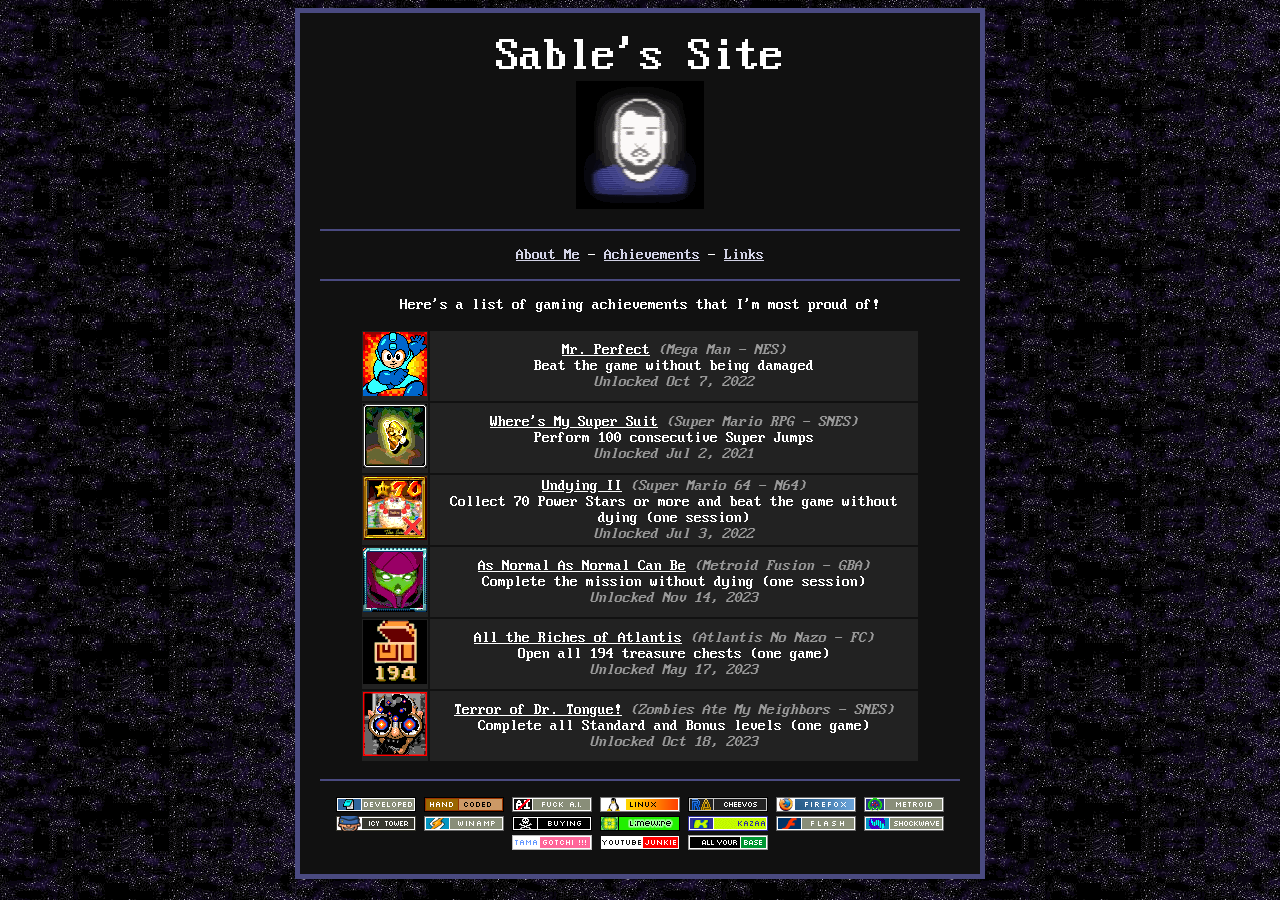
==== cheevos.html @ d5ac2bc9 "Main site First version" ====
<!DOCTYPE html>
<html>
    <head>
        <title>Sable's Website</title>
        <link href="style.css" rel="stylesheet" type="text/css" media="all">
        <style type="text/css">
            .description {
                font-style: italic;
                color: #999999;
            }
            td {
                background-color: #222222;
            }
        </style>
    </head>

    <body>
        <div style="text-align:center; margin:auto; width:640px; padding: 20px; border-style:solid; border-width:5px; border-color:#4a4a80; background-color:#111111">
        <span id="header"></span>
        <hr/>
        <div>
        <p>Here's a list of gaming achievements that I'm most proud of!</p>

        <table style="margin:auto; width:560px; border:0;">
            <tr>
            <td><img src="img/cheevos/mm.gif"/></td>
            <td><u>Mr. Perfect</u> <span class="description">(Mega Man - NES)</span><br/>
            Beat the game without being damaged<br/>
            <span class="description">Unlocked Oct 7, 2022</span></td>
            </tr>
            <tr>
            <td><img src="img/cheevos/smrpg.gif"/></td>
            <td><u>Where's My Super Suit</u> <span class="description">(Super Mario RPG - SNES)</span><br/>
            Perform 100 consecutive Super Jumps<br/>
            <span class="description">Unlocked Jul 2, 2021</span></td>
            </tr>
            <tr>
            <td><img src="img/cheevos/sm64.gif"/></td>
            <td><u>Undying II</u> <span class="description">(Super Mario 64 - N64)</span><br/>
            Collect 70 Power Stars or more and beat the game without dying (one session)<br/>
            <span class="description">Unlocked Jul 3, 2022</span></td>
            </tr>
            <tr>
            <td><img src="img/cheevos/mf.gif"/></td>
            <td><u>As Normal As Normal Can Be</u> <span class="description">(Metroid Fusion - GBA)</span><br/>
            Complete the mission without dying (one session)<br/>
            <span class="description">Unlocked Nov 14, 2023</span></td>
            </tr>
            <tr>
            <td><img src="img/cheevos/ann.gif"/></td>
            <td><u>All the Riches of Atlantis</u> <span class="description">(Atlantis No Nazo - FC)</span><br/>
            Open all 194 treasure chests (one game)<br/>
            <span class="description">Unlocked May 17, 2023</span></td>
            </tr>
            <tr>
            <td><img src="img/cheevos/zamn.gif"/></td>
            <td><u>Terror of Dr. Tongue!</u> <span class="description">(Zombies Ate My Neighbors - SNES)</span><br/>
            Complete all Standard and Bonus levels (one game)<br/>
            <span class="description">Unlocked Oct 18, 2023</span></td>
            </tr>
        </table>

        </div>
        <hr/>
        <span id="footer"></span>
        </div>

        <script src="headerFooter.js"></script>
    </body>
</html>
---- style.css ----
@font-face {
    font-family: DefaultFont;
    src: url(font/Web437_IBM_VGA_8x16.woff)
}

body {
    background-color: #000000;
    background-image: url(img/trippystars.gif);
    font-family: DefaultFont;
    color: #ffffff;
}

a:link {
    color: #d2d2e5;
}
a:visited {
    color: #9797c3;
}
a:hover {
    color: #ffffff;
}

hr {
    display: block;
    height: 2px;
    border: 0;
    border-color: #4a4a80;
    background-color: #4a4a80;
    margin: 1em 0;
    padding: 0;
}
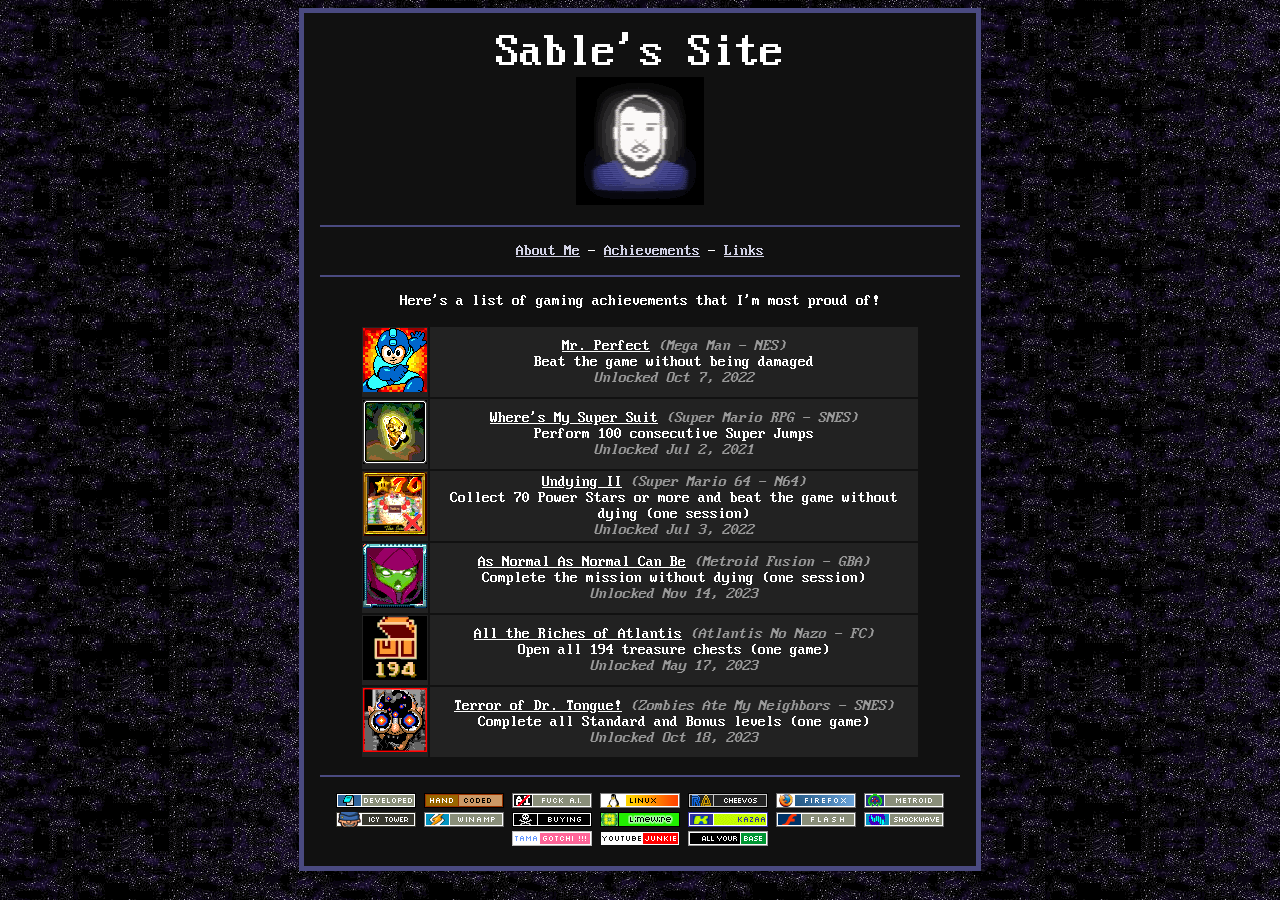
==== commit 551a7bc7: "Mobile formatting v1 Testing mobile formatting" ====
--- a/cheevos.html
+++ b/cheevos.html
@@ -12,16 +12,16 @@
                 background-color: #222222;
             }
         </style>
+        <meta name="viewport" content="width=device-width, initial-scale=1.0">
     </head>
 
     <body>
-        <div style="text-align:center; margin:auto; width:640px; padding: 20px; border-style:solid; border-width:5px; border-color:#4a4a80; background-color:#111111">
+        <div id="mainbox">
         <span id="header"></span>
         <hr/>
-        <div>
         <p>Here's a list of gaming achievements that I'm most proud of!</p>
 
-        <table style="margin:auto; width:560px; border:0;">
+        <table style="margin:auto; max-width:560px; border:0;">
             <tr>
             <td><img src="img/cheevos/mm.gif"/></td>
             <td><u>Mr. Perfect</u> <span class="description">(Mega Man - NES)</span><br/>
@@ -60,7 +60,6 @@
             </tr>
         </table>
 
-        </div>
         <hr/>
         <span id="footer"></span>
         </div>
--- a/style.css
+++ b/style.css
@@ -7,7 +7,37 @@
     background-color: #000000;
     background-image: url(img/trippystars.gif);
     font-family: DefaultFont;
+    font-size: 1em;
     color: #ffffff;
+}
+
+#mainbox {
+    text-align: center;
+    margin: auto;
+    padding: 1em;
+    border-style: solid;
+    border-width: 5px;
+    border-color: #4a4a80;
+    background-color: #111111
+}
+
+@media screen and (max-width:799px) {
+    /* Phone */
+    #mainbox {
+        width: 90%;
+        font-size: 2vmax;
+    }
+
+    .badge {
+        width: 20vmin;
+    }
+}
+
+@media screen and (min-width:800px) {
+    /* Computer */
+    #mainbox {
+        width: 640px
+    }
 }
 
 a:link {
@@ -22,7 +52,7 @@
 
 hr {
     display: block;
-    height: 2px;
+    height: .25ch;
     border: 0;
     border-color: #4a4a80;
     background-color: #4a4a80;
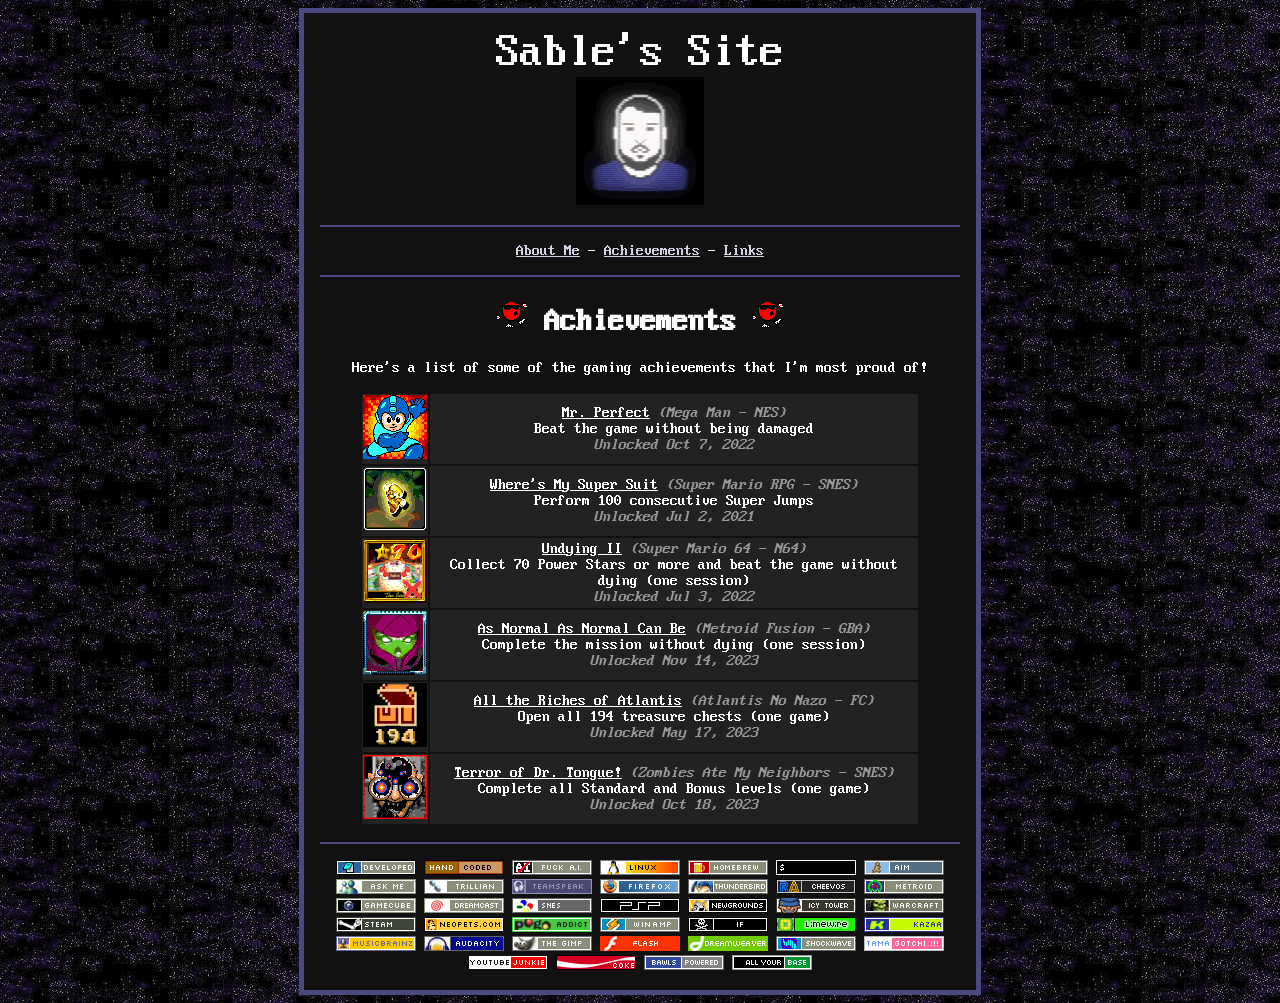
==== commit 806b89fa: "More badges and gifs" ====
--- a/cheevos.html
+++ b/cheevos.html
@@ -2,6 +2,7 @@
 <html>
     <head>
         <title>Sable's Website</title>
+        <link rel="icon" type="image/x-icon" href="img/favicon.ico">
         <link href="style.css" rel="stylesheet" type="text/css" media="all">
         <style type="text/css">
             .description {
@@ -19,7 +20,8 @@
         <div id="mainbox">
         <span id="header"></span>
         <hr/>
-        <p>Here's a list of gaming achievements that I'm most proud of!</p>
+        <h1><img src="img/coolspot.gif"/> Achievements <img src="img/coolspot.gif"/></h1>
+        <p>Here's a list of some of the gaming achievements that I'm most proud of!</p>
 
         <table style="margin:auto; max-width:560px; border:0;">
             <tr>
--- a/style.css
+++ b/style.css
@@ -1,6 +1,25 @@
 @font-face {
     font-family: DefaultFont;
     src: url(font/Web437_IBM_VGA_8x16.woff)
+}
+
+@media only screen and (pointer:coarse) {
+    /* Phone */
+    #mainbox {
+    width: 90%;
+    font-size: 2vmax;
+    }
+
+    .badge {
+        width: 24vmin;
+    }
+}
+
+@media only screen and (pointer:fine) {
+    /* Computer */
+    #mainbox {
+    width: 640px
+    }
 }
 
 body {
@@ -19,25 +38,6 @@
     border-width: 5px;
     border-color: #4a4a80;
     background-color: #111111
-}
-
-@media screen and (max-width:799px) {
-    /* Phone */
-    #mainbox {
-        width: 90%;
-        font-size: 2vmax;
-    }
-
-    .badge {
-        width: 20vmin;
-    }
-}
-
-@media screen and (min-width:800px) {
-    /* Computer */
-    #mainbox {
-        width: 640px
-    }
 }
 
 a:link {
